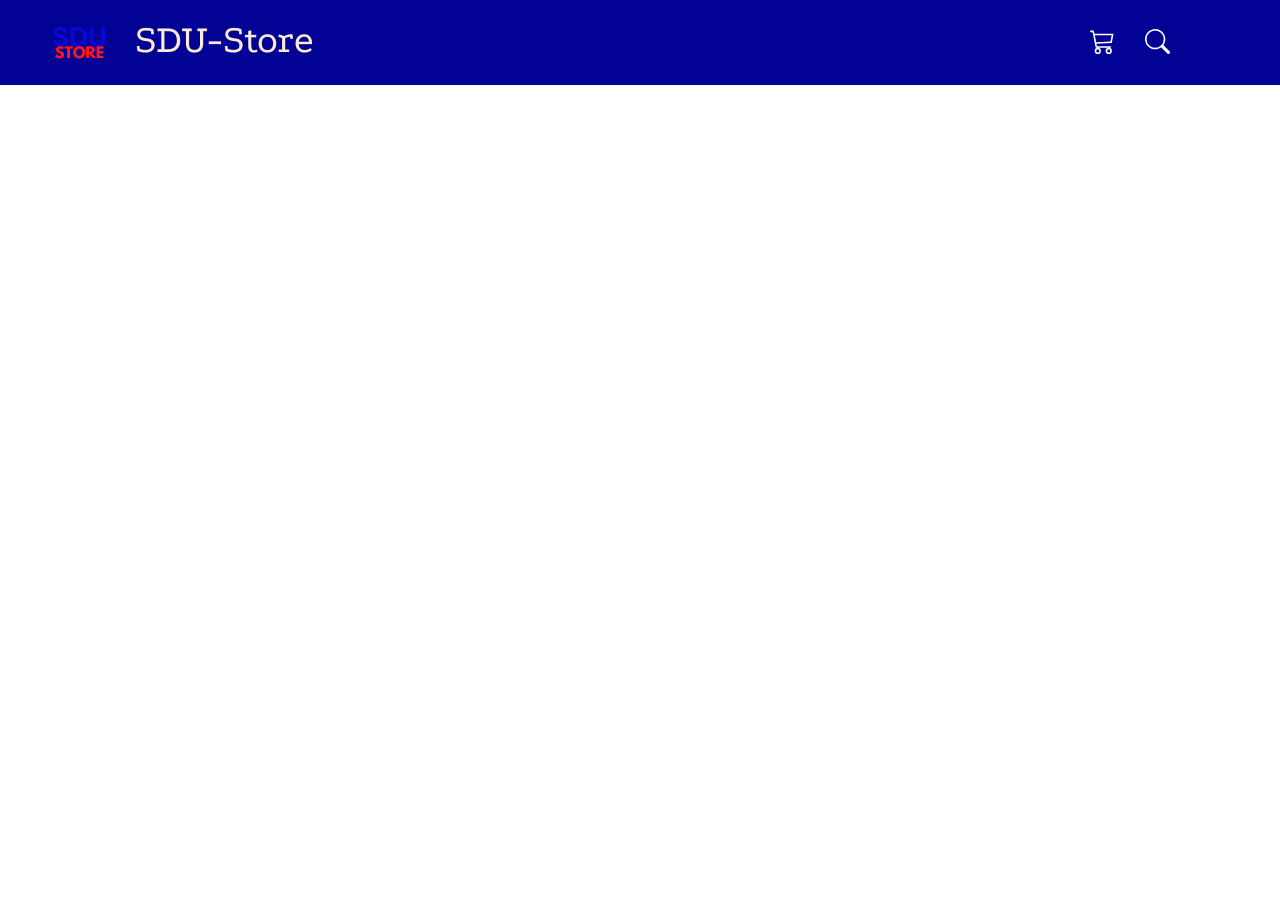
==== basket.html @ 48e4540d "Created header in basket" ====
<!DOCTYPE html>
<html lang="en">
<head>
    <meta charset="UTF-8">
    <meta http-equiv="X-UA-Compatible" content="IE=edge">
    <meta name="viewport" content="width=device-width, initial-scale=1.0">
    <link rel="icon" href="https://www.freedownloadlogo.com/logos/s/sdu.svg">
    <link rel="stylesheet" href="basket.css">
    <link rel="preconnect" href="https://fonts.googleapis.com">
    <link rel="preconnect" href="https://fonts.gstatic.com" crossorigin>
    <link href="https://fonts.googleapis.com/css2?family=Roboto+Condensed&display=swap" rel="stylesheet">
    <link href="https://fonts.googleapis.com/css2?family=Podkova:wght@800&display=swap" rel="stylesheet"> 
    <link href="https://fonts.googleapis.com/css2?family=Spartan:wght@500&display=swap" rel="stylesheet">
    
    <title>SDU-Store-Basket</title>
</head>
<body>
<!-------------HERE GONNA Be main header-------------------->
<header>
    <div class="main_logo">
        <button class="home_logo">
            <a href="./index.html" title="Home" class="sdusvg"><img class="main_logo_sdustore" src="./images/images/SDU-Store.png"></a>  
        </button>
        <div class="sdu_store">
            <p>SDU-Store</p>
        </div> 
    </div>
    <div class="header_title">
        <button class="basket_button">
            <a href="./basket.html" title="basket" class="basketsvg">
                <svg xmlns="http://www.w3.org/2000/svg" width="25" height="25" fill="white" class="bi bi-cart3" viewBox="0 0 16 16">
                    <path d="M0 1.5A.5.5 0 0 1 .5 1H2a.5.5 0 0 1 .485.379L2.89 3H14.5a.5.5 0 0 1 .49.598l-1 5a.5.5 0 0 1-.465.401l-9.397.472L4.415 11H13a.5.5 0 0 1 0 1H4a.5.5 0 0 1-.491-.408L2.01 3.607 1.61 2H.5a.5.5 0 0 1-.5-.5zM3.102 4l.84 4.479 9.144-.459L13.89 4H3.102zM5 12a2 2 0 1 0 0 4 2 2 0 0 0 0-4zm7 0a2 2 0 1 0 0 4 2 2 0 0 0 0-4zm-7 1a1 1 0 1 1 0 2 1 1 0 0 1 0-2zm7 0a1 1 0 1 1 0 2 1 1 0 0 1 0-2z"/>
                  </svg>
            </a>
        </button>
        <button class="search_button" title="search" class="searchsvg">
            <a href="./search.html" title="search" class="searchsvg"> 
                <svg xmlns="http://www.w3.org/2000/svg" width="25" height="25" fill="white" class="bi bi-search" viewBox="0 0 16 16">
                      <path d="M11.742 10.344a6.5 6.5 0 1 0-1.397 1.398h-.001c.03.04.062.078.098.115l3.85 3.85a1 1 0 0 0 1.415-1.414l-3.85-3.85a1.007 1.007 0 0 0-.115-.1zM12 6.5a5.5 5.5 0 1 1-11 0 5.5 5.5 0 0 1 11 0z"/>
                </svg>
            </a>
        </button>
    </div>
</header>

<script type="text/javascript" src="script.js"></script>
</body>
</html>
---- basket.css ----
@import url(https://fonts.googleapis.com/css2?family=Poppins:wght@200;300;400;500;600;700&display=swap);
@import url(https://cdnjs.cloudflare.com/ajax/libs/font-awesome/6.1.1/css/all.min.css);

*,
*::after,
*::before{
    margin: 0;
    padding: 0;
    border: 0;
}

body{
    margin: 0 auto;
    padding: 0 auto;
}

/* <!-- This is gonna be header main site for SDU-Store --> */
header{
    display: flex;
    background-color: #020294;
    justify-content: space-between;
    width: 100%;
    position: fixed;
    height: 85px;
    z-index: 3;
    flex-direction: row;
}

.main_logo{
    display: flex;
    padding: 10px;
    padding-left: 30px;
    background-color: #020294;
    flex-direction: row;
}

.main_logo .main_logo_sdustore{
    height: 45px;
    flex-direction: row;
}

.home_logo{
    display: flex;
    background-color: #020294;
    margin: 10px 20px 50px 20px;
    cursor: pointer;
    flex-direction: row;
}

.header_title{
    display: flex;
    padding: 20px 90px 20px 10px;
    flex-direction: row;
}

.search_button{
    background:#020294;
    margin: 0px 10px;
    padding:0 10px;
    flex-direction: row;
}

.basket_button{
    background:#020294;
    margin: 0px 10px;
    flex-direction: row;
}

.sdu_store p{
    margin-top: 8px;
    flex-direction: row;
}

.sdu_store{
    padding-left: 5px;
    font-family: 'Podkova',serif;
    font-size: 40px;
    color:antiquewhite;
    flex-direction: row;
}
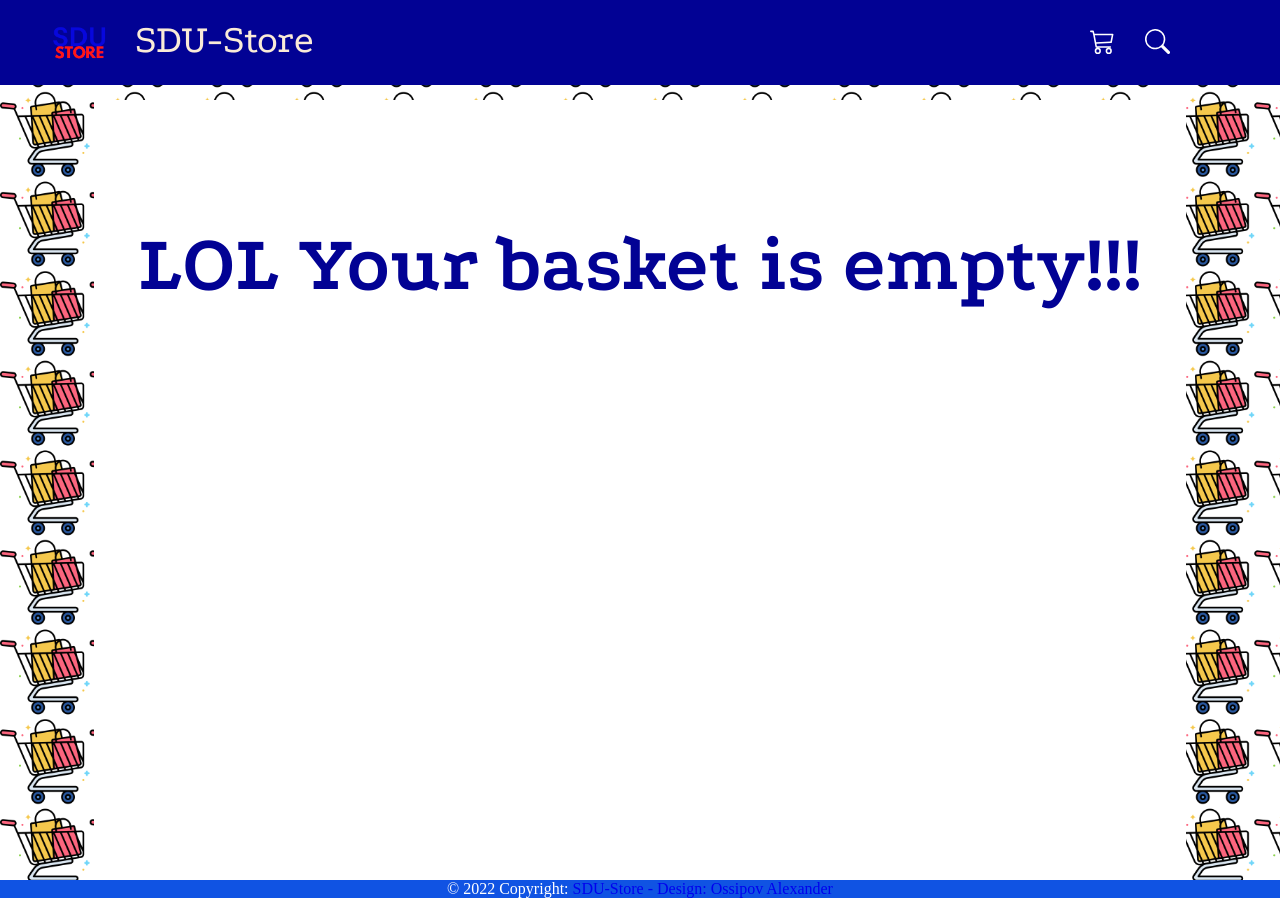
==== commit dd83deb6: "Created basket page with html css not mobile yet" ====
--- a/basket.html
+++ b/basket.html
@@ -42,6 +42,26 @@
         </button>
     </div>
 </header>
+<!--------------------END HERE-------------------->
+
+
+<!--------------------MAIN CONTENT-------------------->
+<div class="main_content">
+    <div class="content">
+        <h1 id="h1">LOL Your basket is empty!!!</h1>
+    </div>
+</div>
+<!--------------------END HERE-------------------->
+
+<!-- Footer -->
+<footer class="footer">
+    <div class="footer_main" style="background-color: #1053e3;">
+      © 2022 Copyright:
+      <a class="text-light" href="index.html">SDU-Store - Design: Ossipov Alexander</a>
+    </div>
+  </footer>
+<!--------------------END HERE-------------------->
+
 
 <script type="text/javascript" src="script.js"></script>
 </body>
--- a/basket.css
+++ b/basket.css
@@ -77,4 +77,47 @@
     font-size: 40px;
     color:antiquewhite;
     flex-direction: row;
-}+}
+/* HERE GONNA BE A MAIN CONTENT */
+.main_content{
+    padding: 40px;
+    background-image: url("./images/images/bs.png");;
+    background-size: 7%;
+    height:800px;
+}
+
+.content{
+    margin:60px 4.5%;
+    background-color: rgb(255, 255, 255);
+    height:800px;
+}
+
+#h1{
+    color:#020294;
+    font-family: 'Podkova',serif;
+    font-size: 500%;
+    padding-top:120px;
+    text-align:center;
+}
+
+ul, ol {
+    list-style: none;
+    flex-direction: row;
+}
+
+a {
+    text-decoration: none;
+    flex-direction: row;
+}
+
+a:hover{
+    color: rgb(0, 255, 76);
+    flex-direction: row;
+}
+
+.footer{
+    background-color: #1053e3;
+    text-align: center;
+    justify-content: center;
+    color: #fff;
+}
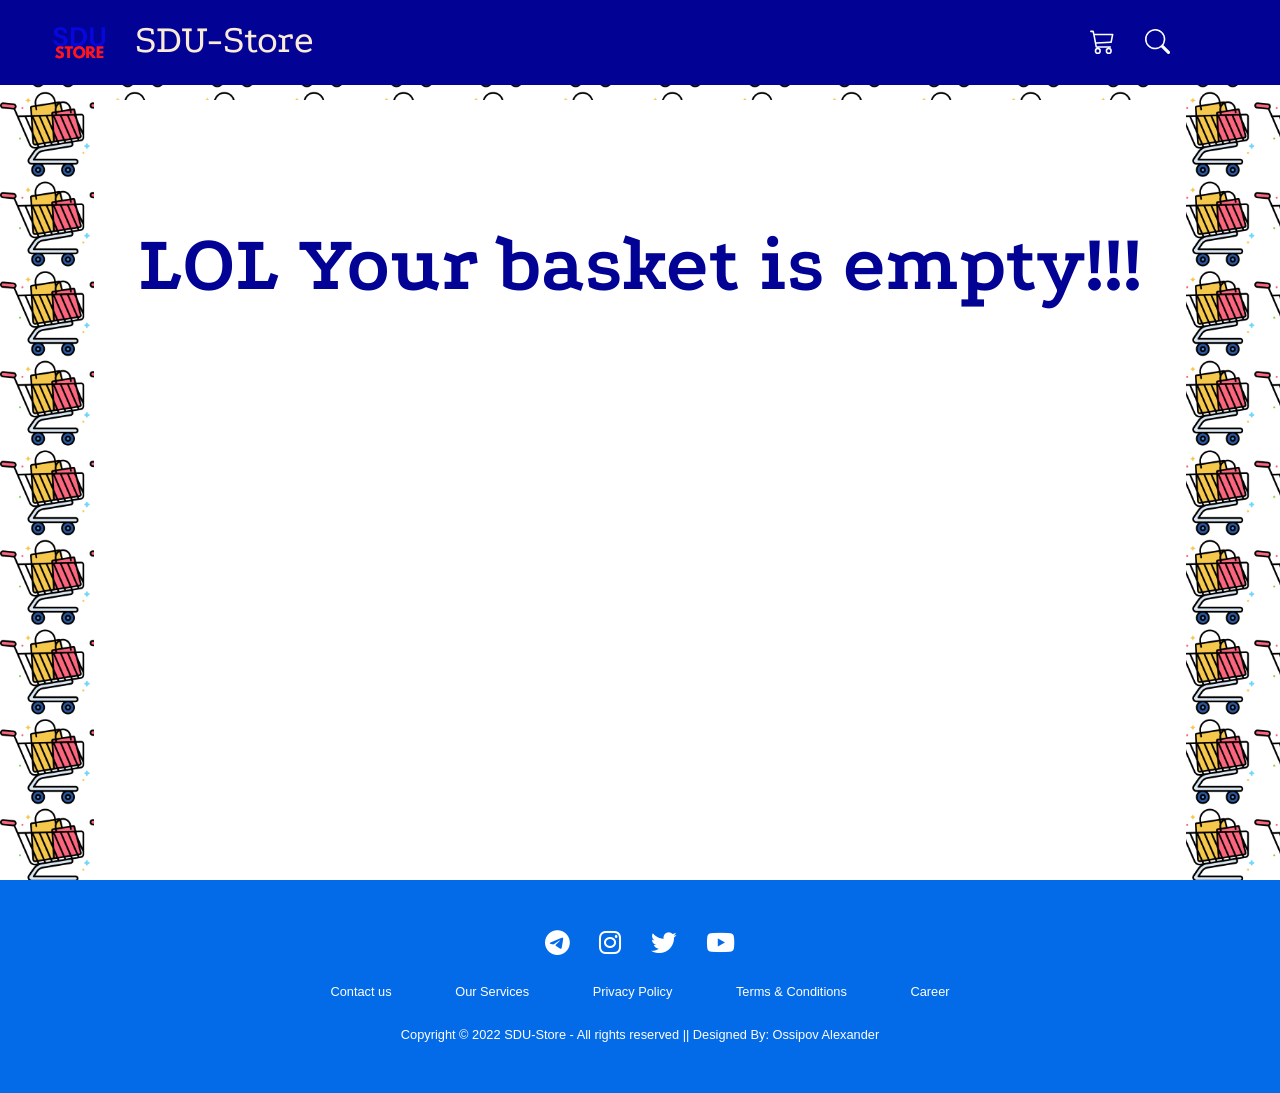
==== commit b32a2c65: "Updated" ====
--- a/basket.html
+++ b/basket.html
@@ -54,12 +54,30 @@
 <!--------------------END HERE-------------------->
 
 <!-- Footer -->
-<footer class="footer">
-    <div class="footer_main" style="background-color: #1053e3;">
-      © 2022 Copyright:
-      <a class="text-light" href="index.html">SDU-Store - Design: Ossipov Alexander</a>
+<footer>
+    <div class="footer"> 
+        <div class="row">
+            <a href="#"><i class="fa-brands fa-telegram"></i></a>
+            <a href="#"><i class="fa-brands fa-instagram"></i></a>
+            <a href="#"><i class="fa-brands fa-twitter"></i></a>
+            <a href="#"><i class="fa-brands fa-youtube"></i></a>
+            </div>
+    <div class="row">
+    <ul>
+    <li><a href="#">Contact us</a></li>
+    <li><a href="#">Our Services</a></li>
+    <li><a href="#">Privacy Policy</a></li>
+    <li><a href="#">Terms & Conditions</a></li>
+    <li><a href="#">Career</a></li>
+    </ul>
     </div>
-  </footer>
+    
+    <div class="row">
+    Copyright © 2022 SDU-Store - All rights reserved || Designed By: Ossipov Alexander 
+    </div>
+    </div>
+    </footer>
+
 <!--------------------END HERE-------------------->
 
 
--- a/basket.css
+++ b/basket.css
@@ -78,6 +78,7 @@
     color:antiquewhite;
     flex-direction: row;
 }
+
 /* HERE GONNA BE A MAIN CONTENT */
 .main_content{
     padding: 40px;
@@ -116,8 +117,56 @@
 }
 
 .footer{
-    background-color: #1053e3;
-    text-align: center;
-    justify-content: center;
-    color: #fff;
-}
+    background:rgb(3, 106, 232);
+    padding:30px 0px;
+    font-family: 'Play', sans-serif;
+    text-align:center;
+    }
+    
+    .footer .row{
+    width:100%;
+    margin:1% 0%;
+    padding:0.6% 0%;
+    color:rgb(255, 255, 255);
+    font-size:0.8em;
+    }
+    
+    .footer .row a{
+    text-decoration:none;
+    color:rgb(255, 255, 255);
+    transition:0.5s;
+    }
+    
+    .footer .row a:hover{
+    color:#fff;
+    }
+    
+    .footer .row ul{
+    width:100%;
+    }
+    
+    .footer .row ul li{
+    display:inline-block;
+    margin:0px 30px;
+    }
+    
+    .footer .row a i{
+    font-size:2em;
+    margin:0% 1%;
+    }
+    
+/* MOBILE ADAPTATION  */
+@media (max-width:720px){
+    .footer{
+    text-align:left;
+    padding:5%;
+    }
+    .footer .row ul li{
+    display:block;
+    margin:10px 0px;
+    text-align:left;
+    }
+    .footer .row a i{
+    margin:0% 3%;
+    }
+}
